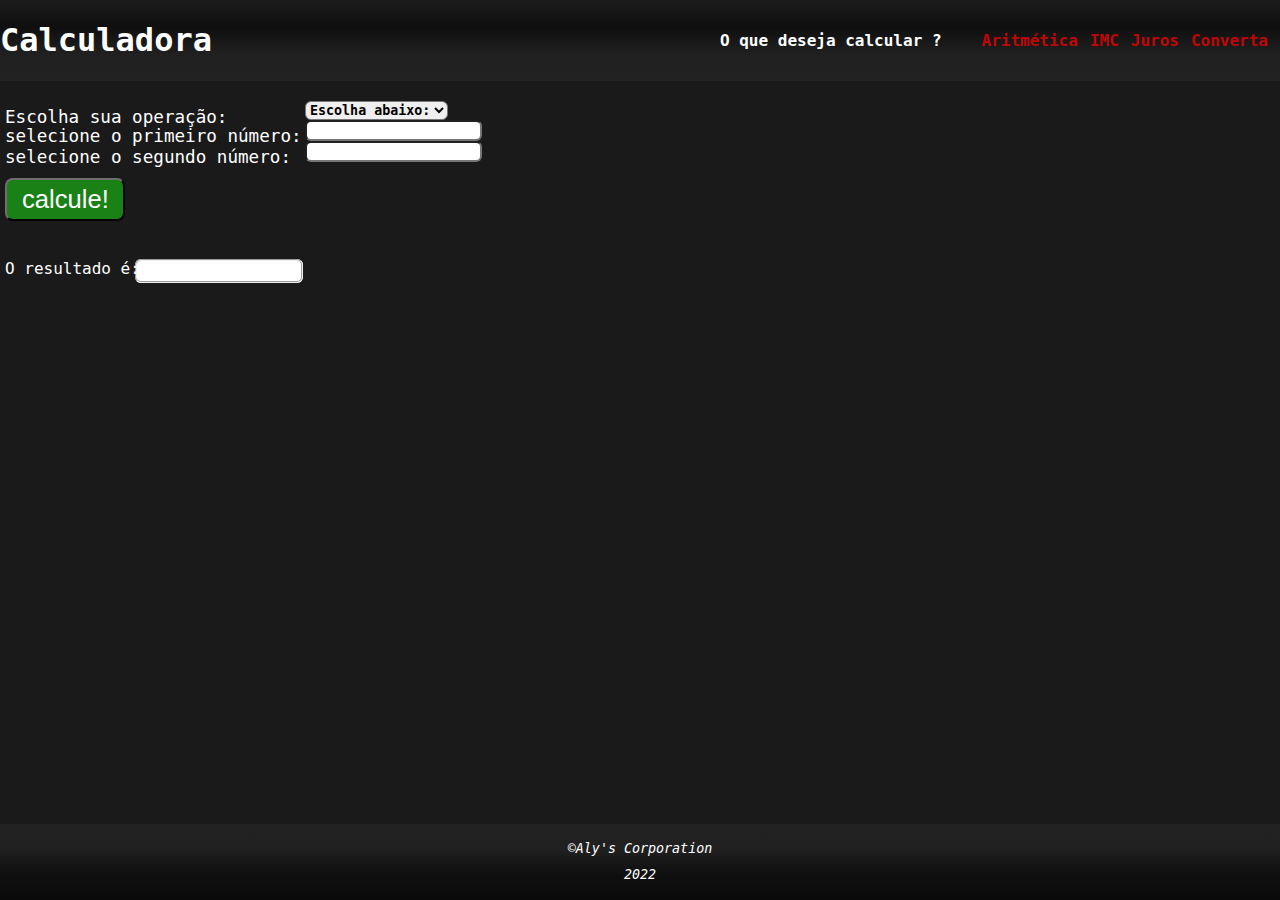
==== index.html @ 55fcb487 "Enviando os arquivos do site" ====
<!DOCTYPE html>
<html lang="pt-br">
<head>
    <meta charset="UTF-8">
    <meta http-equiv="X-UA-Compatible" content="IE=edge">
    <meta name="viewport" content="width=device-width, initial-scale=1.0">
    <title>Calculadora</title>

    <link rel="stylesheet" href="style.css">
</head>
<body>

    <div class="page-container">

        <header class="container-top">
            <h1>Calculadora</h1>
            <div class="container-calculadora">
                <span class="hide-span">O que deseja calcular ?</span>
                <ul>
                    
                    <li><a href="index.html">Aritmética</a></li> 
                    <li><a href="IMC.html">IMC</a></li> 
                    <li><a href="Juros.html">Juros</a></li>
                    <li><a href="Converta.html">Converta</a></li> 
                </ul>
            </div>
        </header>
    
        <main class="container-mid">

            <div class="arit-container">
                
                <form action="" class="calculadora">

                <label class="field" for="operation">
                    <span class="span-arit">Escolha sua operação: </span>
                    <select name="operation" class="select-arit"  id="operation">
                        <option value="0">Escolha abaixo:</option>
                        <option value="1">Soma</option>
                        <option value="2">Subtração</option>
                        <option value="3">Multiplicação</option>
                        <option value="4">Divisão</option>
                    </select>
                </label>

                <label class="field" for="operation">
                    <span class="span-arit">selecione o primeiro número: </span>
                    <input type="number" class="input-arit"  id="n1">
                </label>

                <label class="field" for="operation">
                    <span class="span-arit">selecione o segundo número: </span>
                    <input type="number" class="input-arit" id="n2">
                </label>
                
            </form>
            <div class="container-result">

                <button class="btn" id="btn">calcule!</button>

                <label class="field" for="operation">

                    <span class="span-arit">O resultado é: </span>
                    <fieldset id="result" class="fieldset-arit" ></fieldset>

                </label>
            </div>
            
            </div>
            
    
        </main>
    
        <footer class="container-bot">
            <p>&copy;Aly's Corporation</p>
            <p>2022</p>
        </footer>

    </div>

    

    <script src="Aritmetica.js"></script>
    
</body>
</html>
---- style.css ----
body{
    background-color: #1a1a1a;
    color: white;
    font-family:monospace;
    font-size: 12pt;
    padding: 0;
    margin: 0;
    box-sizing: border-box;
    width: 100%;
    height: 100vh;
}

body::-webkit-scrollbar{
    width: 12px;
}
body::-webkit-scrollbar-thumb{
    background-color: #f1301291;
    border-radius: 12px;
    border: solid #000000;
}
body::-webkit-scrollbar-track{
    background: #0f0f0f;
}
/*abaixo concentrei partes dos códigos utilizados enquanto tentava colocar alguma animação de fundo*/
/*Está entre chaves para poder recolher as linhas no editor*/
/* .container-tentativas-de-background{
    .number-container{
        position: absolute;
        top: 1vh;
    }
    
     .bg-image{
        position: absolute;
        top: 10;
        
         z-index: 0;
    }
    .bg-image img{
        width: 98vw;
        z-index: 0;
        animation: back-image 10s infinite linear;
    } 
    .binary-digit{
        display: flex;
        flex-direction: column;
        flex-wrap: wrap;
        position: absolute;
        max-width: 200px;
        color: #f130129f;
        line-height: 0.1rem;
        z-index: 0;
    }
    .number-img{
        position: absolute;
        z-index: 0;
        filter: blur(4px);
        opacity: 0.3;
        max-width: 50px;
        top: 90vh;
    
    }
    .eight1{
        left: 100px;
        animation: float-number5 11s infinite linear;
    }
    .eight2{
        right: 300px;
        animation: float-number2 11s infinite linear;
    }
    .six1{
        left: 100px;
        animation: float-number3 11s infinite linear;
    }
    .six2{
        right: 200px;
        animation: float-number6 11s infinite linear;
    }
    .five1{
        left: 250px;
        animation: float-number4 11s infinite linear;
    }
    .five2{
        right: 150px;
        animation: float-number5 11s infinite linear;
    }
    .nine1{
        left: 250px;
        animation: float-number6 11s infinite linear;
    }
    .nine2{
        right: 350px;
        animation: float-number7 11s infinite linear;
    }
    .three1{
        left: 180px;
        animation: float-number8 11s infinite linear;
    }
    .three2{
        right: 380px;
        animation: float-number1 11s infinite linear;
    }
    @keyframes float-number1 {
        0%{
            top: 60vh;
            transform: rotate(-10deg);
        }
        50%{
            top: 65vh;
            transform: rotate(10deg);
        }
        100%{
            top: 60vh;
            transform: rotate(-10deg);
        }
        
    }
    @keyframes float-number2 {
        0%{
            top: 30vh;
            transform: rotate(-10deg);
        }
        50%{
            top: 35vh;
            transform: rotate(10deg);
        }
        100%{
            top: 30vh;
            transform: rotate(-10deg);
        }
        
    }
    @keyframes float-number3 {
        0%{
            top: 20vh;
            transform: rotate(-10deg);
        }
        50%{
            top: 25vh;
            transform: rotate(10deg);
        }
        100%{
            top: 20vh;
            transform: rotate(-10deg);
        }
        
    }
    @keyframes float-number4 {
        0%{
            top: 75vh;
            transform: rotate(-10deg);
        }
        50%{
            top: 70vh;
            transform: rotate(10deg);
        }
        100%{
            top: 75vh;
            transform: rotate(-10deg);
        }
        
    }
    @keyframes float-number5 {
        0%{
            top: 40vh;
            transform: rotate(-10deg);
        }
        50%{
            top: 45vh;
            transform: rotate(10deg);
        }
        100%{
            top: 40vh;
            transform: rotate(-10deg);
        }
        
    }
    @keyframes float-number6 {
        0%{
            top: 40vh;
            transform: rotate(-10deg);
        }
        50%{
            top: 35vh;
            transform: rotate(10deg);
        }
        100%{
            top: 40vh;
            transform: rotate(-10deg);
        }
        
    }
    @keyframes float-number7 {
        0%{
            top: 40vh;
            transform: rotate(-10deg);
        }
        50%{
            top: 50vh;
            transform: rotate(10deg);
        }
        100%{
            top: 40vh;
            transform: rotate(-10deg);
        }
        
    }
    @keyframes float-number8 {
        0%{
            top: 60vh;
            transform: rotate(-10deg);
        }
        50%{
            top: 50vh;
            transform: rotate(10deg);
        }
        100%{
            top: 60vh;
            transform: rotate(-10deg);
        }
        
    }
}  */


.container-top{
    display: flex;
    flex-direction: row;
    justify-content: space-between;
    
    margin-bottom: 5px;
    /* background: linear-gradient(#818181, #696969, #4e4d4d, #161616, #0a0a0a, #111111, #0f0f0f, #131313); */
    background: linear-gradient(#1b1b1b, #0f0f0f, #202020,#222222);
    box-sizing: border-box;
    margin: 0 auto;
    font-weight: bold;
    width: 100%;
    

}

.container-calculadora, ul{
    display: flex;
    flex-direction: row;
    list-style: none;
    justify-content: space-between;
    align-items: center;
}

ul li{
    padding-right: 12px;
    cursor: pointer;
    text-decoration: none;
}
a:hover{
    color: #cf0303bd;
    transition: ease;
}
a{
    text-decoration: none;
    color: #ff0000bd;
}

.container-mid{
    display: grid;
    grid-template-columns: 2fr 1fr;
    
    margin: auto 5px;
    
    justify-items: stretch;
    
    
}
.container-mid_juros{
    display: grid;
    grid-template-columns: 1fr 1fr;
    
    margin: auto;
    width: 100%;
    justify-items: space-between;

    column-gap: 1rem; 
}

.container-form{
    display: flex;
}

.calculadora{
    display: flex;
    flex-direction: column;
    line-height: 2rem;
    font-size: 1.1rem;
    
}
.field{
    display: flex;
    flex-direction: row;
    
}
.field-juros{
    display: flex;
    flex-direction: row;
    height: 12px;
    align-items: center;
    justify-content: center;   
}

#result{
    background-color: #ffffff;
    width: 100px;
    color: #000000;
}

.btn{
    margin: 1rem 0 1rem 0rem;
    font-size: 1.3rem;
    max-width: 120px;
    padding: 2px 8px;
    border-radius: 8px;
    background-color: #198115;
    color: white;
    border-color: #1a1a1a;
    box-shadow: none;
    cursor: pointer;
    z-index: 2;
}
.btn2{
    margin: 1rem 0 0 0rem;
    font-size: 1.3rem;
    max-width: 120px;
    padding: 2px 8px;
    border-radius: 8px;
    background-color: #198115;
    color: white;
    border-color: #1a1a1a;
    box-shadow: none;
    cursor: pointer;
    z-index: 2;
}
.btn-juros{
    display: flex;
    align-items: center;
    justify-content: center;
}

.container-bot{
    height: 3.5rem;
    width: 100%;
    bottom: 0;
    position: absolute;
    display: flex;
    align-items: center;
    justify-content: center;
    flex-direction: column;
    line-height: 0;
    background: linear-gradient(#222222, #202020, #0f0f0f, #0a0a0a);
    padding: 10px 0;
    font-style: italic;
}

input, select, fieldset{
    border-radius: 6px;
    font-family: monospace;
    font-weight: bold;
}
fieldset{
    text-align: center;
}
.span-arit{
    position: absolute;
}
.input-arit, .select-arit{
    margin-left: 300px;
}
.fieldset-arit{
    margin-left: 130px;
}

.page-container{
    position: relative;
    min-height: 100vh;
}

p{
    display: flex;
    font-size: 10pt;
    
    flex: 0 0 auto;
    
}
.container-p{
    display: flex;
    flex-direction: column;
    
}
.juros-result{
    display: flex;
    position: relative;
    
    background-color: #0f0f0fa8;
    border-radius: 12px;
    margin-top: 1rem;
    padding: 30px 0;
    font-size: 13pt;
    flex-wrap: wrap;
    flex-direction: row;
    justify-content: center;
    align-items: center;
    
    
}
.IMC{
    display: flex;
    align-items: center;
    background-color: #0f0f0fa8;
    border-radius: 12px;
    justify-content: center;
    height: 300px;
   
    
}
.formulario{
    display: flex;
    align-items: center;
    justify-content: center;
    flex-direction: column;
    flex-wrap: wrap;
}

.imcResult{
    display: flex;
    align-items: center;
    background-color: #0f0f0fa8;
    border-radius: 12px;
    justify-content: center;
    padding: 20px;
    font-size: 13pt;
    color: #ff8573;
}
.hide{
    display: none;
}
.container-result{
    display: flex;
    align-items: flex-start;
    flex-direction: column;
}
.container-result label{
    margin-top: 22px;
}
.arit-container{
    margin: 20px 0 0 0px;
    z-index: 2;
    
}
.juros{
    background-color: #0f0f0fa8;
    padding: 40px 60px 80px 10px;
    max-width: 400px;
    margin: 0 1rem 0 3rem;
    display: flex;
    flex-direction: column;
    align-items: flex-end;
    text-align: center;
    width: 100%;
    
    
    
    
}
.input-field{
    display: flex;
    flex-direction: row;
    
    
}
.input-position{
    right: 20px;
}

.container-form{
    display: flex;
    
    
}
.choice{
    display: flex;
    justify-content: center;
    align-items: center;
    margin: 1rem 0rem 0rem 0rem;
    
}
#result{
    padding: 0 2rem;
}

/*Convert style*/

.form-container{
    display: flex;
    background-color: #ffffff;
    align-items: center;
    justify-content: center;
    padding: 2px 20px 0;
    flex-direction: column;
    flex-wrap: wrap;

    color: #000000;
    border-radius: 22px;
    
    width: 200px;
   
   
}
.container-mid-converta{
    display: grid;
    place-items: center;
    grid-template-columns: 1fr 1fr;
    column-gap: 1rem;
    row-gap: 2rem;

    flex-direction: column;
    margin: auto 5px;
 
}
.select-converta{
    width: 165px;
    border: solid 0.15rem;
    border-color: #0f0f0fb6;
}

@media (min-width: 1024px){

    .btn{
        padding: 5px 15px ;
        font-size: 1.6rem;
    }

    .input{
        padding: 0px 15px;
        line-height: 1.7rem;
        margin-top: 1.1rem;
    }
    .IMC{
        height: 380px;
    }
    /* .container-mid_juros{

        margin-left: 50px;
        
    } */
    .form-container{
        margin-left: 50px;
    }
    .container-mid-converta{

        grid-template-columns: 1fr 1fr 1fr 1fr;
        margin-left: 0;
        margin-top: 6rem; 
      
    }
    .fieldset-arit{
        height: 20px;
    }
}

@media (max-width: 890px){

    .hide-span{
        display: none;
    }
    .juros{
        padding: 80px 50px;
        margin: 0rem 3rem 0rem 0;
        font-size: 8pt;
        max-width: 280px;
        
        
    }
    .container-mid_juros{
        flex-direction: column;
    }
    .field{
        height: 25px;
    }
    .container-form{
        display: flex;
        max-width: 300px;
        
    }
    .form-container{

        padding: 0;
        margin-left: 2rem;
    }
    span{
        position: absolute;
    }
    .input-arit, .select-arit{
        margin-left: 300px;
    }
    .fieldset-arit{
        margin-left: 130px;
    }

}
@media (max-width: 480px){
    .hide-span{
        display: none;
    }
    .juros{
        padding: 40px 25px;
        margin: 0rem 1rem 0rem 0;
        font-size: 6pt;
        max-width: 200px;
        
        
    }
    .container-mid_juros{
        flex-direction: column;
    }
    .field{
        height: 25px;
    }
    .container-form{
        display: flex;
        max-width: 300px;
        
    }
    .container-mid-converta{

        grid-template-columns: 1fr;
        margin-left: 0;
        padding: 0;
        
       
       
      
    }
    body{
        line-height: 0.7rem;

    }
}

   

/* fazer efeitos de números vermelhos flutuando atrás e centralizar o conteúdo de formulario */
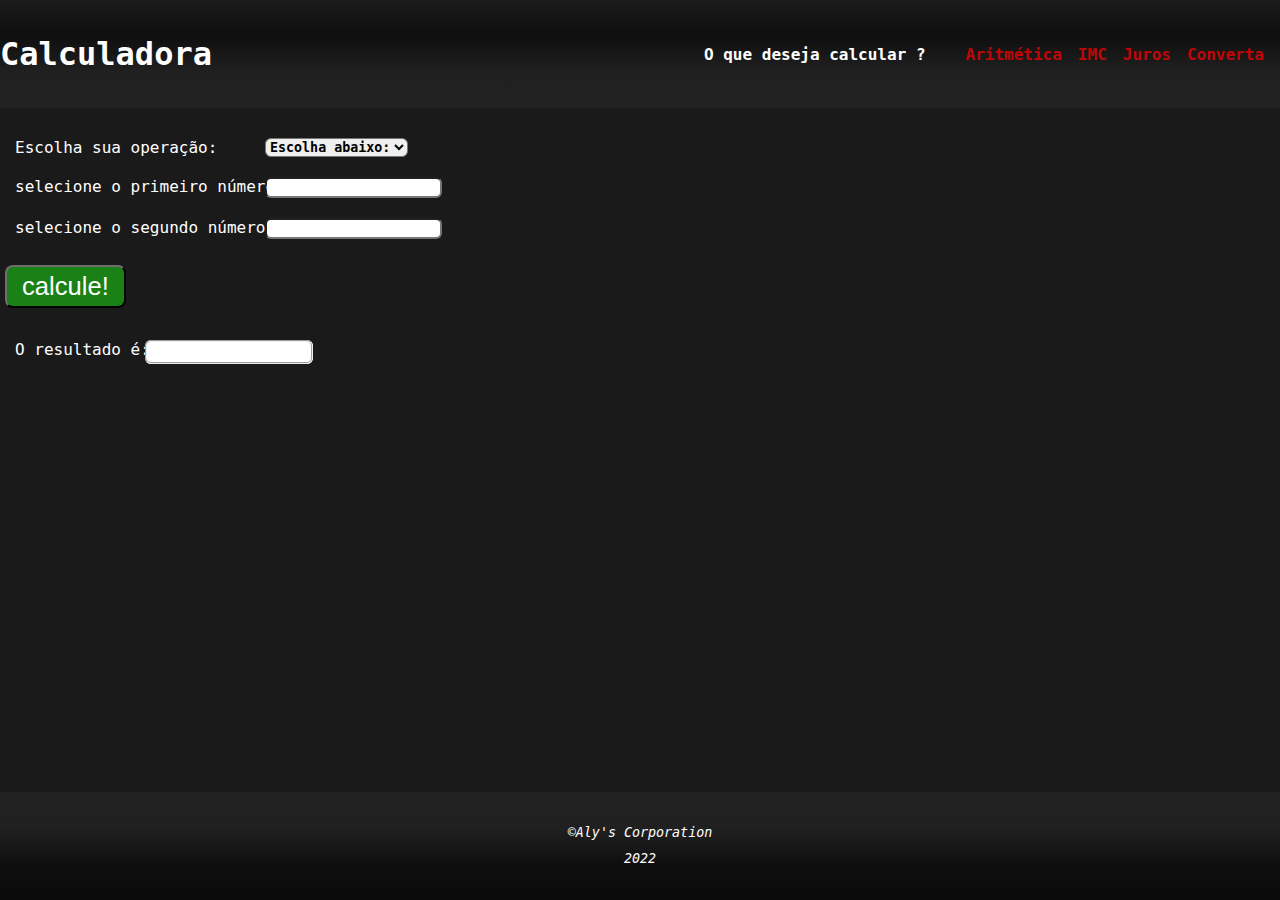
==== commit 1371d732: "Correções para telas pequenas" ====
--- a/index.html
+++ b/index.html
@@ -26,7 +26,7 @@
             </div>
         </header>
     
-        <main class="container-mid">
+        <main class="container-mid_arit">
 
             <div class="arit-container">
                 
--- a/style.css
+++ b/style.css
@@ -234,9 +234,101 @@
     margin: 0 auto;
     font-weight: bold;
     width: 100%;
-    
-
-}
+    align-items: center;
+
+    height: 12vh;
+}
+.container-mid_arit{
+    display: grid;
+    grid-template-columns: 2fr 1fr;
+    
+    margin: auto 5px;
+    
+    justify-items: stretch;
+    height: 76vh;
+     
+}
+.container-mid_IMC{
+    display: flex;
+    align-items: center;
+    background-color: #0f0f0fa8;
+    border-radius: 12px;
+    justify-content: center;
+    height: 300px;  
+    flex-direction: column;
+    line-height: 2rem;
+    font-size: 1.1rem;
+    grid-template-columns: 1fr 1fr;
+
+}
+.container-mid_imc{
+    display: grid;
+    grid-template-columns: 2fr 1fr;
+    
+    margin: auto 5px;
+    
+    justify-items: stretch;
+    height: 76vh;
+}
+.container-mid_juros{
+    display: grid;
+    grid-template-columns: 1fr 1fr;
+    column-gap: 0rem;
+    row-gap: 0;
+    place-items: center;
+    place-content: center;
+    margin-top: 0;
+
+
+}
+.container-mid-converta{
+    display: grid;
+    place-items: center;
+    place-content: center;
+    grid-template-columns: 1fr 1fr;
+    column-gap: 1rem;
+    row-gap: 2rem;
+
+    flex-direction: column;
+    margin: auto 5px;
+    /* height: 76vh; */
+
+
+}
+.container-bot{
+    height: 12vh;
+    width: 100%;
+    bottom: 0;
+
+    /*bottom: 0;
+    position: absolute; */
+    display: flex;
+    align-items: center;
+    justify-content: center;
+    flex-direction: column;
+    line-height: 0;
+    background: linear-gradient(#222222, #202020, #0f0f0f, #0a0a0a);
+
+    font-style: italic;
+}
+.container-bot_converta{
+    height: 12vh;
+    width: 100%;
+    bottom: 0;
+
+    /*bottom: 0;
+    position: absolute; */
+    display: flex;
+    align-items: center;
+    justify-content: center;
+    flex-direction: column;
+    line-height: 0;
+    background: linear-gradient(#222222, #202020, #0f0f0f, #0a0a0a);
+
+    font-style: italic;
+}
+
+
 
 .container-calculadora, ul{
     display: flex;
@@ -247,7 +339,8 @@
 }
 
 ul li{
-    padding-right: 12px;
+    margin-right: 1rem;
+    right: 0;
     cursor: pointer;
     text-decoration: none;
 }
@@ -260,61 +353,57 @@
     color: #ff0000bd;
 }
 
-.container-mid{
-    display: grid;
-    grid-template-columns: 2fr 1fr;
-    
-    margin: auto 5px;
-    
-    justify-items: stretch;
-    
-    
-}
-.container-mid_juros{
-    display: grid;
-    grid-template-columns: 1fr 1fr;
-    
-    margin: auto;
-    width: 100%;
-    justify-items: space-between;
-
-    column-gap: 1rem; 
-}
 
 .container-form{
     display: flex;
-}
-
+ 
+}
+
+.field{
+    display: flex;
+    flex-direction: row;
+
+    padding: 10px;
+    
+}
 .calculadora{
-    display: flex;
-    flex-direction: column;
-    line-height: 2rem;
-    font-size: 1.1rem;
-    
-}
-.field{
-    display: flex;
-    flex-direction: row;
-    
+    display: initial;
 }
 .field-juros{
     display: flex;
     flex-direction: row;
     height: 12px;
     align-items: center;
-    justify-content: center;   
-}
+    justify-content: center;
+    z-index: 3;
+}
+
 
 #result{
     background-color: #ffffff;
     width: 100px;
     color: #000000;
+    z-index: 3;
 }
 
 .btn{
-    margin: 1rem 0 1rem 0rem;
+
+    margin: 1rem 0 0rem 0rem;
     font-size: 1.3rem;
-    max-width: 120px;
+
+    padding: 2px 8px;
+    border-radius: 8px;
+    background-color: #198115;
+    color: white;
+    border-color: #1a1a1a;
+    box-shadow: none;
+    cursor: pointer;
+
+}
+.btn2{
+    margin: 1rem 0 0 0rem;
+    font-size: 1.3rem;
+    /* max-width: 120px; */
     padding: 2px 8px;
     border-radius: 8px;
     background-color: #198115;
@@ -324,10 +413,9 @@
     cursor: pointer;
     z-index: 2;
 }
-.btn2{
-    margin: 1rem 0 0 0rem;
+.btn3{
     font-size: 1.3rem;
-    max-width: 120px;
+    /* max-width: 120px; */
     padding: 2px 8px;
     border-radius: 8px;
     background-color: #198115;
@@ -337,26 +425,27 @@
     cursor: pointer;
     z-index: 2;
 }
+.btn4{
+    margin: 0rem 0 1rem 0rem;
+    font-size: 1.3rem;
+    /* max-width: 120px; */
+    padding: 2px 8px;
+    border-radius: 8px;
+    background-color: #198115;
+    color: white;
+    border-color: #1a1a1a;
+    box-shadow: none;
+    cursor: pointer;
+    z-index: 2;
+}
 .btn-juros{
     display: flex;
     align-items: center;
     justify-content: center;
-}
-
-.container-bot{
-    height: 3.5rem;
-    width: 100%;
-    bottom: 0;
-    position: absolute;
-    display: flex;
-    align-items: center;
-    justify-content: center;
-    flex-direction: column;
-    line-height: 0;
-    background: linear-gradient(#222222, #202020, #0f0f0f, #0a0a0a);
-    padding: 10px 0;
-    font-style: italic;
-}
+    height: 6vh;
+}
+
+
 
 input, select, fieldset{
     border-radius: 6px;
@@ -366,19 +455,15 @@
 fieldset{
     text-align: center;
 }
-.span-arit{
-    position: absolute;
-}
-.input-arit, .select-arit{
-    margin-left: 300px;
-}
-.fieldset-arit{
-    margin-left: 130px;
-}
+
+
+
 
 .page-container{
-    position: relative;
-    min-height: 100vh;
+    /* position: relative;
+    min-height: 100vh; */
+    display: initial;
+
 }
 
 p{
@@ -409,16 +494,7 @@
     
     
 }
-.IMC{
-    display: flex;
-    align-items: center;
-    background-color: #0f0f0fa8;
-    border-radius: 12px;
-    justify-content: center;
-    height: 300px;
-   
-    
-}
+
 .formulario{
     display: flex;
     align-items: center;
@@ -441,9 +517,11 @@
     display: none;
 }
 .container-result{
-    display: flex;
+    /* display: flex;
     align-items: flex-start;
-    flex-direction: column;
+    flex-direction: column; */
+
+    display: initial;
 }
 .container-result label{
     margin-top: 22px;
@@ -455,18 +533,12 @@
 }
 .juros{
     background-color: #0f0f0fa8;
-    padding: 40px 60px 80px 10px;
-    max-width: 400px;
-    margin: 0 1rem 0 3rem;
+    margin-top: 0;
+    padding: 80px 60px;
     display: flex;
     flex-direction: column;
     align-items: flex-end;
     text-align: center;
-    width: 100%;
-    
-    
-    
-    
 }
 .input-field{
     display: flex;
@@ -477,17 +549,12 @@
 .input-position{
     right: 20px;
 }
-
-.container-form{
-    display: flex;
-    
-    
-}
 .choice{
     display: flex;
     justify-content: center;
     align-items: center;
-    margin: 1rem 0rem 0rem 0rem;
+
+
     
 }
 #result{
@@ -512,17 +579,7 @@
    
    
 }
-.container-mid-converta{
-    display: grid;
-    place-items: center;
-    grid-template-columns: 1fr 1fr;
-    column-gap: 1rem;
-    row-gap: 2rem;
-
-    flex-direction: column;
-    margin: auto 5px;
- 
-}
+
 .select-converta{
     width: 165px;
     border: solid 0.15rem;
@@ -541,7 +598,7 @@
         line-height: 1.7rem;
         margin-top: 1.1rem;
     }
-    .IMC{
+    .container-mid_IMC{
         height: 380px;
     }
     /* .container-mid_juros{
@@ -549,6 +606,10 @@
         margin-left: 50px;
         
     } */
+
+    .container-bot{
+        position: fixed;
+    }
     .form-container{
         margin-left: 50px;
     }
@@ -556,90 +617,135 @@
 
         grid-template-columns: 1fr 1fr 1fr 1fr;
         margin-left: 0;
-        margin-top: 6rem; 
+        height: 76vh;
+
       
     }
     .fieldset-arit{
         height: 20px;
+        margin-left: 130px;
+    }
+    .input-arit, .select-arit{
+        margin-left: 250px;
+    }
+    .span-arit{
+        position: absolute;
     }
 }
 
 @media (max-width: 890px){
+
+    body{
+        font-size: 10pt;
+        line-height: 0.7rem;
+    }
 
     .hide-span{
         display: none;
     }
     .juros{
-        padding: 80px 50px;
-        margin: 0rem 3rem 0rem 0;
+        padding: 60px 30px;
         font-size: 8pt;
-        max-width: 280px;
-        
-        
+        max-width: 180px;
+        
+        
+    }
+    .container-mid{
+        grid-template-columns: 1fr 1fr;
     }
     .container-mid_juros{
         flex-direction: column;
-    }
+        column-gap: 1rem;
+    }
+    .container-mid-converta{
+        height: 76vh;
+    }
+    .container-bot{
+        position: fixed;
+    }
+
     .field{
         height: 25px;
+    }
+    .container-form{
+        display: flex;
+
+        
+    }
+    .form-container{
+
+        padding: 0;
+        margin-left: 2rem;
+    }
+    .juros-input{
+        max-height: 1rem;
+        max-width: 12rem;
+    }
+    span{
+        font-size: 8pt;
+    }
+    .span-arit{
+        font-size: 10pt;
+    }
+
+
+
+}
+@media (max-width: 480px){
+
+    body{
+        font-size: 10pt;
+        line-height: 0.7rem;
+    }
+    ul, ul li{
+        display: grid;
+        grid-template-columns: 1fr 1fr;
+        row-gap: 0.3rem;
+        column-gap: 0.3rem;
+        margin: 0;
+
+    }
+    .hide-span{
+        display: none;
+    }
+    .juros{
+        padding: 40px 10px;
+        font-size: 6pt;
+        max-width: 200px;
+    }
+    .juros-input{
+        max-width: 6rem;
+    }
+    .container-mid_juros{
+        flex-direction: column;
+        height: initial;
+    }
+    .container-mid-converta{
+        height: initial;
+    }
+    .container-bot_converta{
+        margin-top: 42px;
+        position: initial;
+    }
+    .field{
+        height: 25px;
+        padding: 5px;
     }
     .container-form{
         display: flex;
         max-width: 300px;
-        
-    }
-    .form-container{
-
-        padding: 0;
-        margin-left: 2rem;
-    }
-    span{
-        position: absolute;
-    }
-    .input-arit, .select-arit{
-        margin-left: 300px;
-    }
-    .fieldset-arit{
-        margin-left: 130px;
-    }
-
-}
-@media (max-width: 480px){
-    .hide-span{
-        display: none;
-    }
-    .juros{
-        padding: 40px 25px;
-        margin: 0rem 1rem 0rem 0;
-        font-size: 6pt;
-        max-width: 200px;
-        
-        
-    }
-    .container-mid_juros{
-        flex-direction: column;
-    }
-    .field{
-        height: 25px;
-    }
-    .container-form{
-        display: flex;
-        max-width: 300px;
-        
     }
     .container-mid-converta{
-
         grid-template-columns: 1fr;
         margin-left: 0;
         padding: 0;
-        
-       
-       
-      
-    }
-    body{
-        line-height: 0.7rem;
-
+
+    }
+    span{
+        font-size: 5pt;
+    }
+    .span-arit{
+        font-size: 8pt;
     }
 }
 
